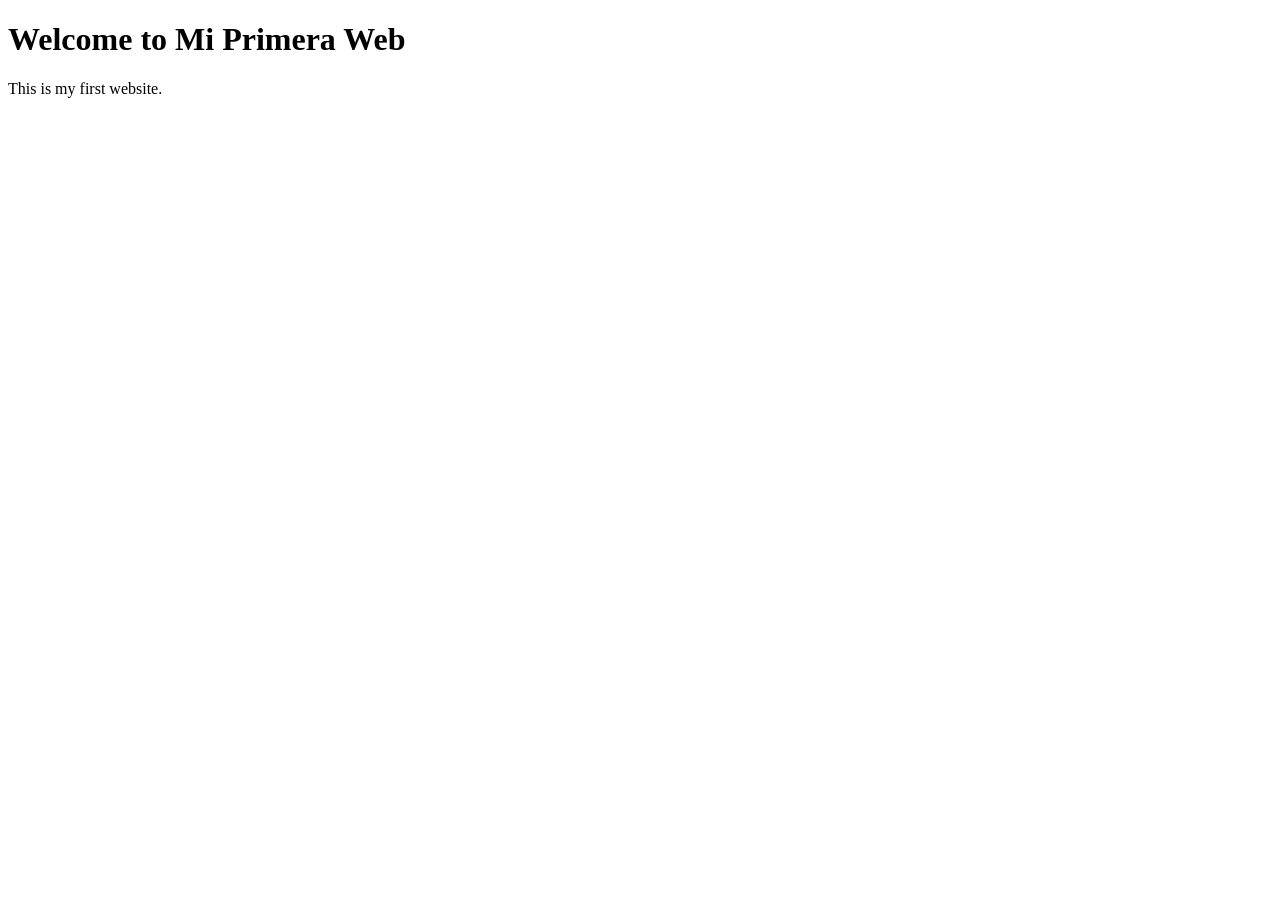
==== index.html @ f7f74686 "Create index.html file for the first website" ====
<!DOCTYPE html>
<html lang="en">
<head>
    <meta charset="UTF-8">
    <meta name="viewport" content="width=device-width, initial-scale=1.0">
    <title>Mi Primera Web</title>
</head>
<body>
    <h1>Welcome to Mi Primera Web</h1>
    <p>This is my first website.</p>
</body>
</html>
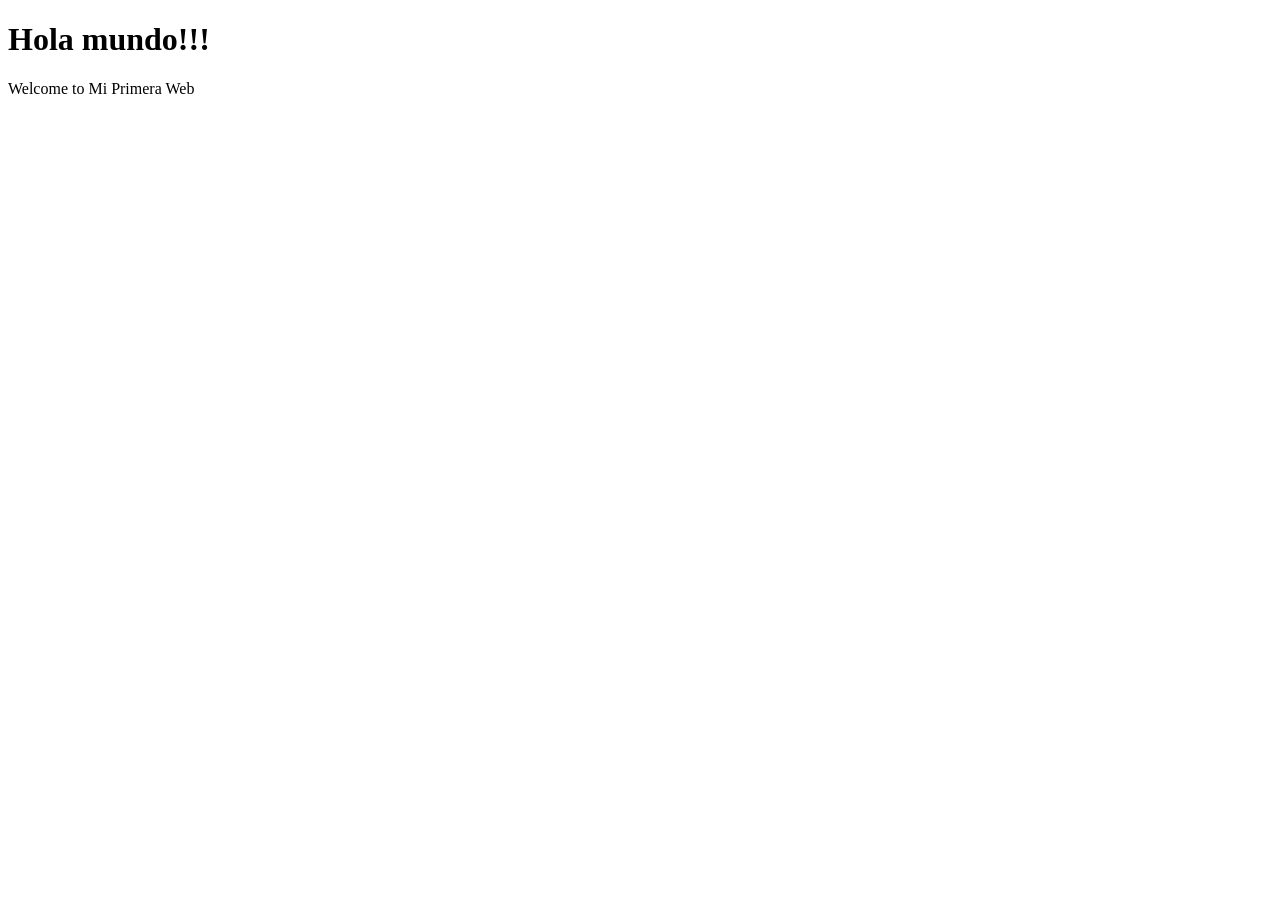
==== commit 5d78f324: "Update heading and paragraph text in index.html" ====
--- a/index.html
+++ b/index.html
@@ -6,7 +6,7 @@
     <title>Mi Primera Web</title>
 </head>
 <body>
-    <h1>Welcome to Mi Primera Web</h1>
-    <p>This is my first website.</p>
+    <h1>Hola mundo!!!</h1>
+    <p>Welcome to Mi Primera Web</p>
 </body>
-</html>+</html>
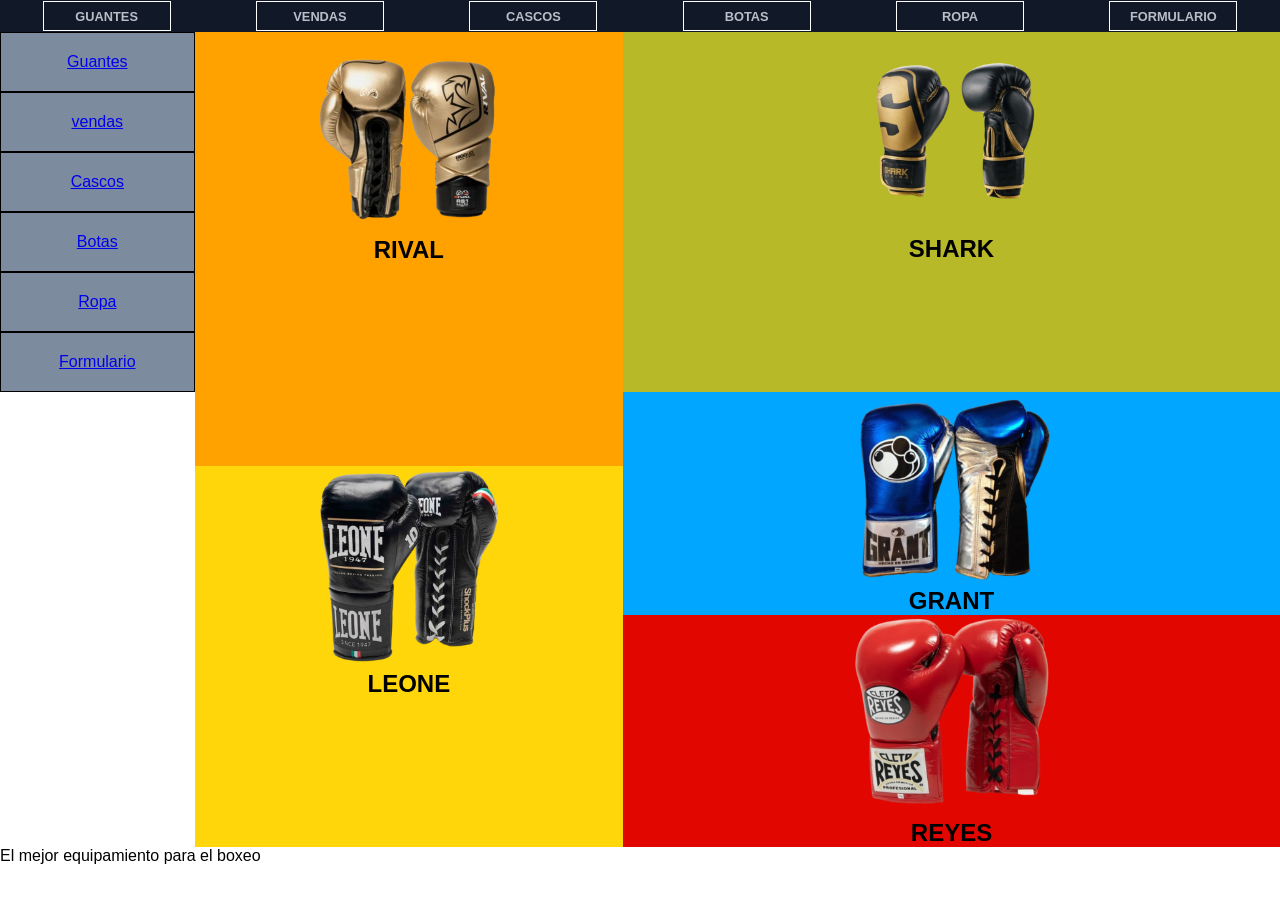
==== commit dac0bd33: "Cambio 2" ====
--- a/index.html
+++ b/index.html
@@ -1,12 +1,67 @@
-<!DOCTYPE html>
-<html lang="en">
-<head>
-    <meta charset="UTF-8">
-    <meta name="viewport" content="width=device-width, initial-scale=1.0">
-    <title>Mi Primera Web</title>
-</head>
-<body>
-    <h1>Hola mundo!!!</h1>
-    <p>Welcome to Mi Primera Web</p>
-</body>
-</html>
+<!DOCTYPE html>
+<html lang="es">
+
+<head>
+    <meta charset="UTF-8">
+    <meta name="viewport" content="width=device-width, initial-scale=1.0">
+    <title>Boxeo</title>
+    <link rel="stylesheet" href="assets/css/style.css">
+</head>
+
+<body>
+    <nav>
+        <ul>
+            <li><a href="guantes.html">GUANTES</a></li>
+            <li><a href="vendas.html">VENDAS</a></li>
+            <li><a href="cascos.html">CASCOS</a></li>
+            <li><a href="botas.html">BOTAS</a></li>
+            <li><a href="ropa.html">ROPA</a></li>
+            <li><a href="formulario.html">FORMULARIO</a></li>
+        </ul>
+    </nav>
+    <header>
+    </header>
+    <main>
+        <section id="indice">
+            <aside class="sidebar">
+                <article class="fila1"><a href="guantes.html">Guantes</a></article>
+                <article class="fila1"><a href="vendas.html">vendas</a></article>
+                <article class="fila1"><a href="cascos.html">Cascos</a></article>
+                <article class="fila1"><a href="botas.html">Botas</a></article>
+                <article class="fila1"><a href="ropa.html">Ropa</a></article>
+                <article class="fila1"><a href="formulario.html">Formulario</a></article>
+            </aside>
+
+            <div class="indice-item" id="guantes">
+                <img src="assets/img/rival.png" alt="Guantes rival dorados">
+                <h2>RIVAL</h2>
+                <p></p>
+            </div>
+            <div class="indice-item" id="vendas">
+                <img src="assets/img/grant.png" alt="Guantes grant azules">
+                <h2>GRANT</h2>
+                <p></p>
+            </div>
+            <div class="indice-item" id="cascos">
+                <img src="assets/img/shark.png" alt="Guantes shark dorados">
+                <h2>SHARK</h2>
+                <p></p>
+            </div>
+            <div class="indice-item" id="botas">
+                <img src="assets/img/reyes.png" alt="Guantes reyes rojos">
+                <h2>REYES</h2>
+                <p></p>
+            </div>
+            <div class="indice-item" id="ropa">
+                <img src="assets/img/leone.png" alt="Guantes leone negros">
+                <h2>LEONE</h2>
+                <p></p>
+            </div>
+        </section>
+    </main>
+    <footer>
+        <p>El mejor equipamiento para el boxeo </p>
+    </footer>
+</body>
+
+</html>
--- a/assets/css/style.css
+++ b/assets/css/style.css
@@ -0,0 +1,157 @@
+:root {
+    --color-1: #7d8b9e;
+    --color-2: #111827;
+    --color-3: #3aff75;
+    --color-4: #ec3838;
+    --color-5: #FB5607;
+    --color-6: #a09ca1;
+}
+
+* {
+    margin: 0;
+    padding: 0;
+    box-sizing: border-box;
+}
+
+body {
+    font-family: sans-serif;
+    font-size: 16px;
+}
+
+#principal {
+    display: grid;
+    grid-template-columns: repeat(3, 120px);
+    grid-template-rows: repeat(2, 120px);
+    gap: 10px;
+    margin: 20px;
+}
+
+#principal article {
+    display: flex;
+    justify-content: center;
+    align-items: center;
+}
+
+article {
+    border: 1px solid black;
+    text-align: center;
+    padding: 20px;
+}
+
+.fila1 { background-color: var(--color-1); }
+.fila2 { background-color: var(--color-2); }
+.fila3 { background-color: var(--color-3); }
+.fila4 { background-color: var(--color-4); }
+.fila5 { background-color: var(--color-5); }
+.fila6 { background-color: var(--color-6); }
+
+.impar,
+.par {
+    display: flex;
+    flex-direction: column;
+    align-items: center;
+}
+
+article:nth-child(odd) {
+    flex-direction: column-reverse;
+}
+
+nav ul {
+    display: flex;
+    list-style: none;
+    background-color: #111827;
+
+    justify-content: space-around;
+    align-items: center;
+    max-width: 100dvw;
+
+    height: 2rem;
+}
+
+nav ul li {
+    border: 1px solid white;
+    font-size: 0.8rem; /* rem multiplica el valor por el tamaño de letra del body */
+    padding: 0.5em; /* em multiplica el valor por el tamaño de letra del elemnto */
+    width: 8rem;
+    text-align: center;
+}
+
+nav ul li:hover {
+    background-color: rgb(234, 48, 48);
+}
+
+nav ul li a {
+    text-decoration: none; /* quitamos lo subrayado de los enlaces */
+    color: rgb(185, 190, 200);
+    font-weight: bold;
+}
+
+nav ul li a:hover{
+    text-decoration: underline; /* añadimos subrayado al pasar el raton */
+}
+
+
+section#indice img {
+    max-width: 200px;
+}
+
+/*grd nos permite organizar los eleemnetos en dos dimensiones X e Y, osea filas y columnas*/
+/* section#indice {
+    display: grid;
+    grid-template-columns: 50% auto;
+    grid-template-rows: auto auto;
+}
+ */
+section#indice {
+    display: grid;
+    grid-template-areas: 
+    "sidebar guantes     guantes     guantes     cascos cascos cascos cascos cascos cascos"
+    "sidebar guantes     guantes     guantes     cascos cascos cascos cascos cascos cascos"
+    "sidebar guantes     guantes     guantes     vendas  vendas  vendas  vendas  vendas  vendas"
+    "sidebar ropa ropa ropa vendas  vendas  vendas  vendas  vendas  vendas"
+    "sidebar ropa ropa ropa vendas  vendas  vendas  vendas  vendas  vendas"
+    "sidebar ropa ropa ropa botas  botas  botas  botas  botas  botas"
+    "sidebar ropa ropa ropa botas  botas  botas  botas  botas  botas"
+    ;
+}
+
+div.indice1_item img {
+    max-width: 250px;
+}
+
+div#guantes{
+    grid-area: guantes;
+    background-color: #ffa200;
+    text-align: center;
+}
+
+div#vendas{
+    grid-area: vendas;
+    background-color: #00A6FF;
+    text-align: center;
+}
+
+div#cascos{
+    grid-area: cascos;
+    background-color: #b7b928;
+    text-align: center;
+}
+
+div#botas{
+    grid-area: botas;
+    background-color: #E10600;
+    text-align: center;
+}
+
+div#ropa{
+    grid-area: ropa;
+    background-color: #FFD60A;
+    text-align: center;
+}
+
+
+#sidebar {
+    display: grid;
+    grid-template-columns: 150px 1fr; 
+    gap: 10px;
+}
